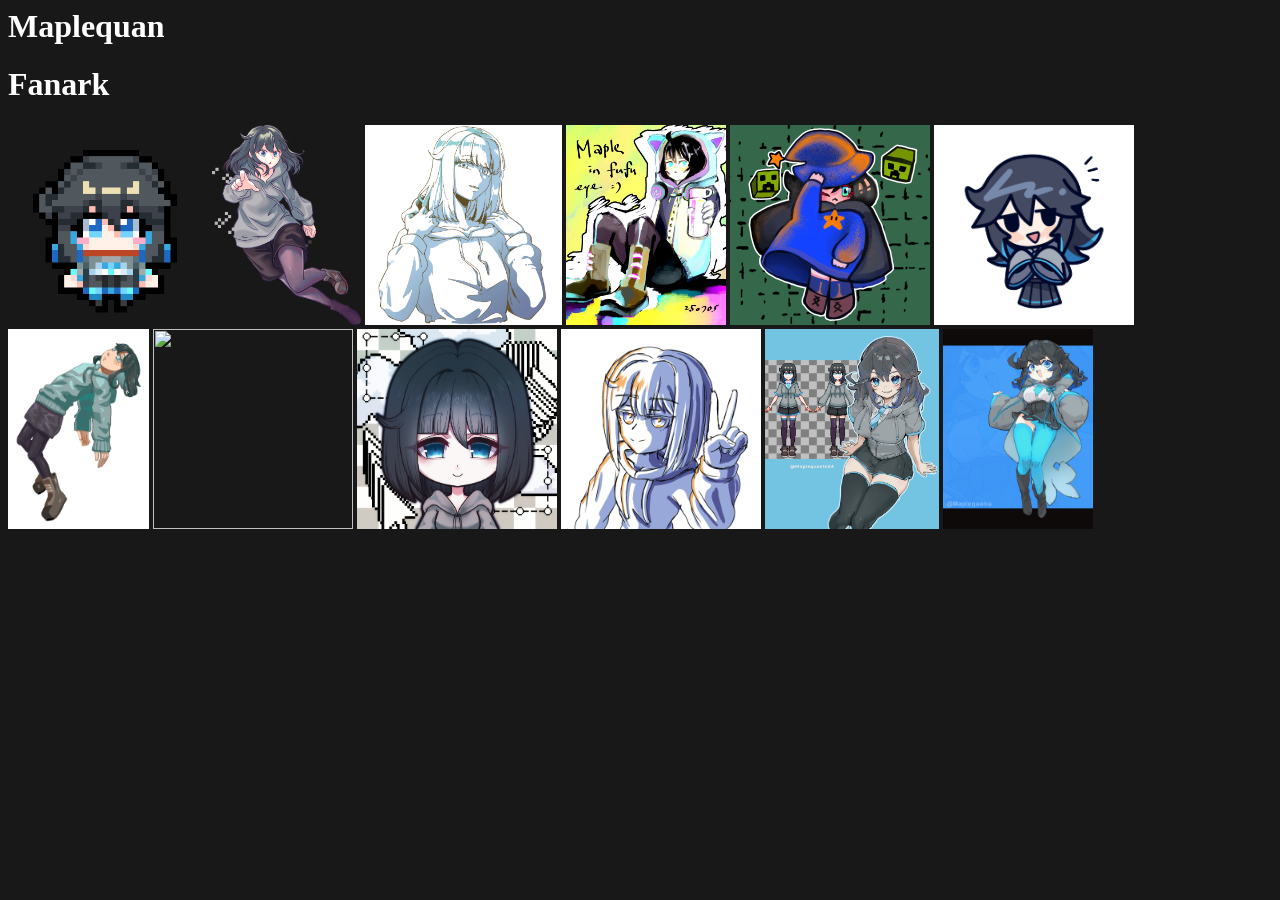
==== fanart.html @ 867444ab "2026-0714-12:53" ====
<h1>Maplequan</h1>
<h1>Fanark</h1>
<html>
<head>

    <link rel="stylesheet" href="style.css">

</head>
</html>
<img src="images/icon.png" id="icon">
<img src="images/fanart/705.png" id="m01">
<img src="images/fanart/bigold.png" id="m02">
<img src="images/fanart/maplefufu.jpg" id="m03">
<img src="images/fanart/maplefufuQ.png" id="m04">
<img src="images/fanart/MPQ.jpg" id="m05">
<img src="images/fanart/patoko01.png" id="m06">
<img src="images/fanart/patoko02.jpg" id="m07">
<img src="images/fanart/pfp.png" id="m08">
<img src="images/fanart/random.png" id="m09">
<img src="images/fanart/yunyunshi01.jpg" id="m10">
<img src="images/fanart/yunyunshi02.jpg" id="m11">
---- style.css ----
body{

    background:#181818;
    color:white;
}
#icon{
    background-size:cover;
    height:200px;
}
#m01{
    background-size:cover;
    height:200px;
}
#m02{
    background-size:cover;
    height:200px;
}
#m03{
    background-size:cover;
    height:200px;
}
#m04{
    background-size:cover;
    height:200px;
}
#m05{
    background-size:cover;
    height:200px;
}
#m06{
    background-size:cover;
    height:200px;
}
#m07{
    background-size:cover;
    height:200px;
}
#m08{
    background-size:cover;
    height:200px;
}
#m09{
    background-size:cover;
    height:200px;
}
#m10{
    background-size:cover;
    height:200px;
}
#m11{
    background-size:cover;
    height:200px;
}
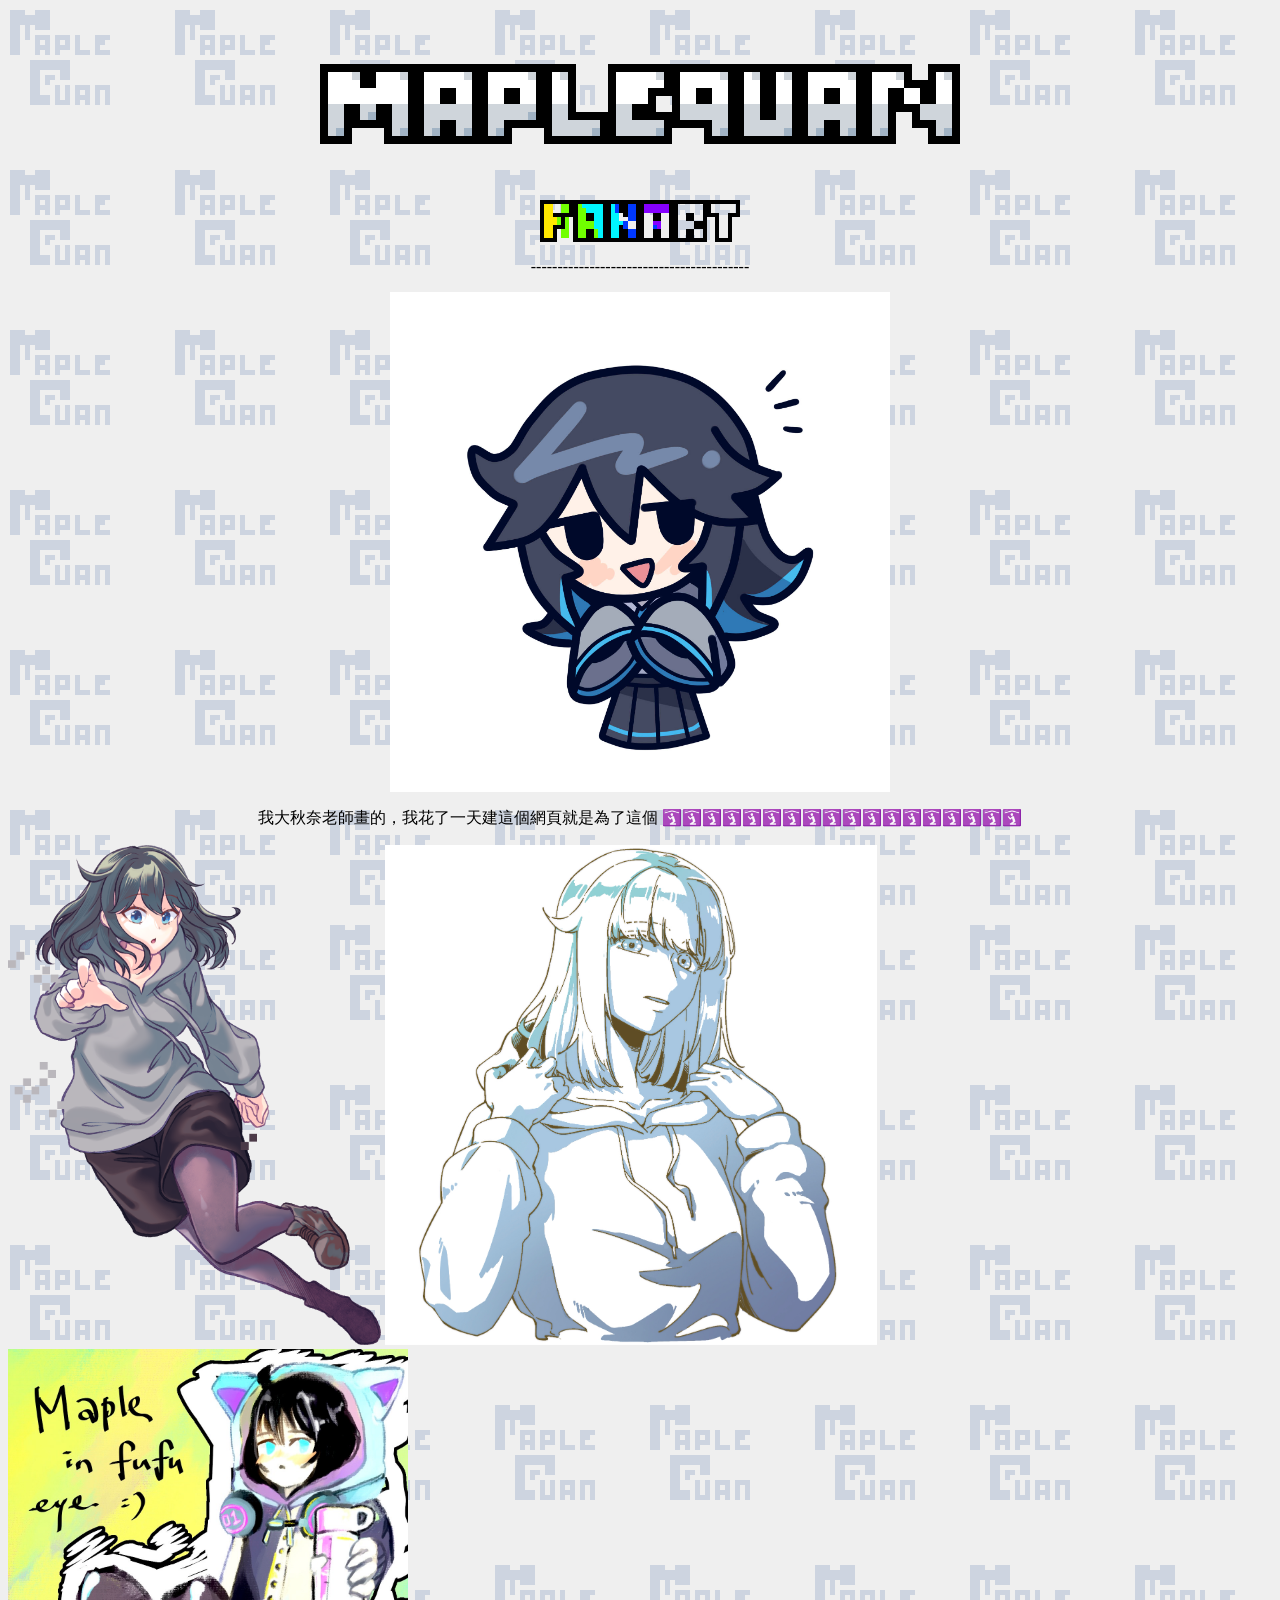
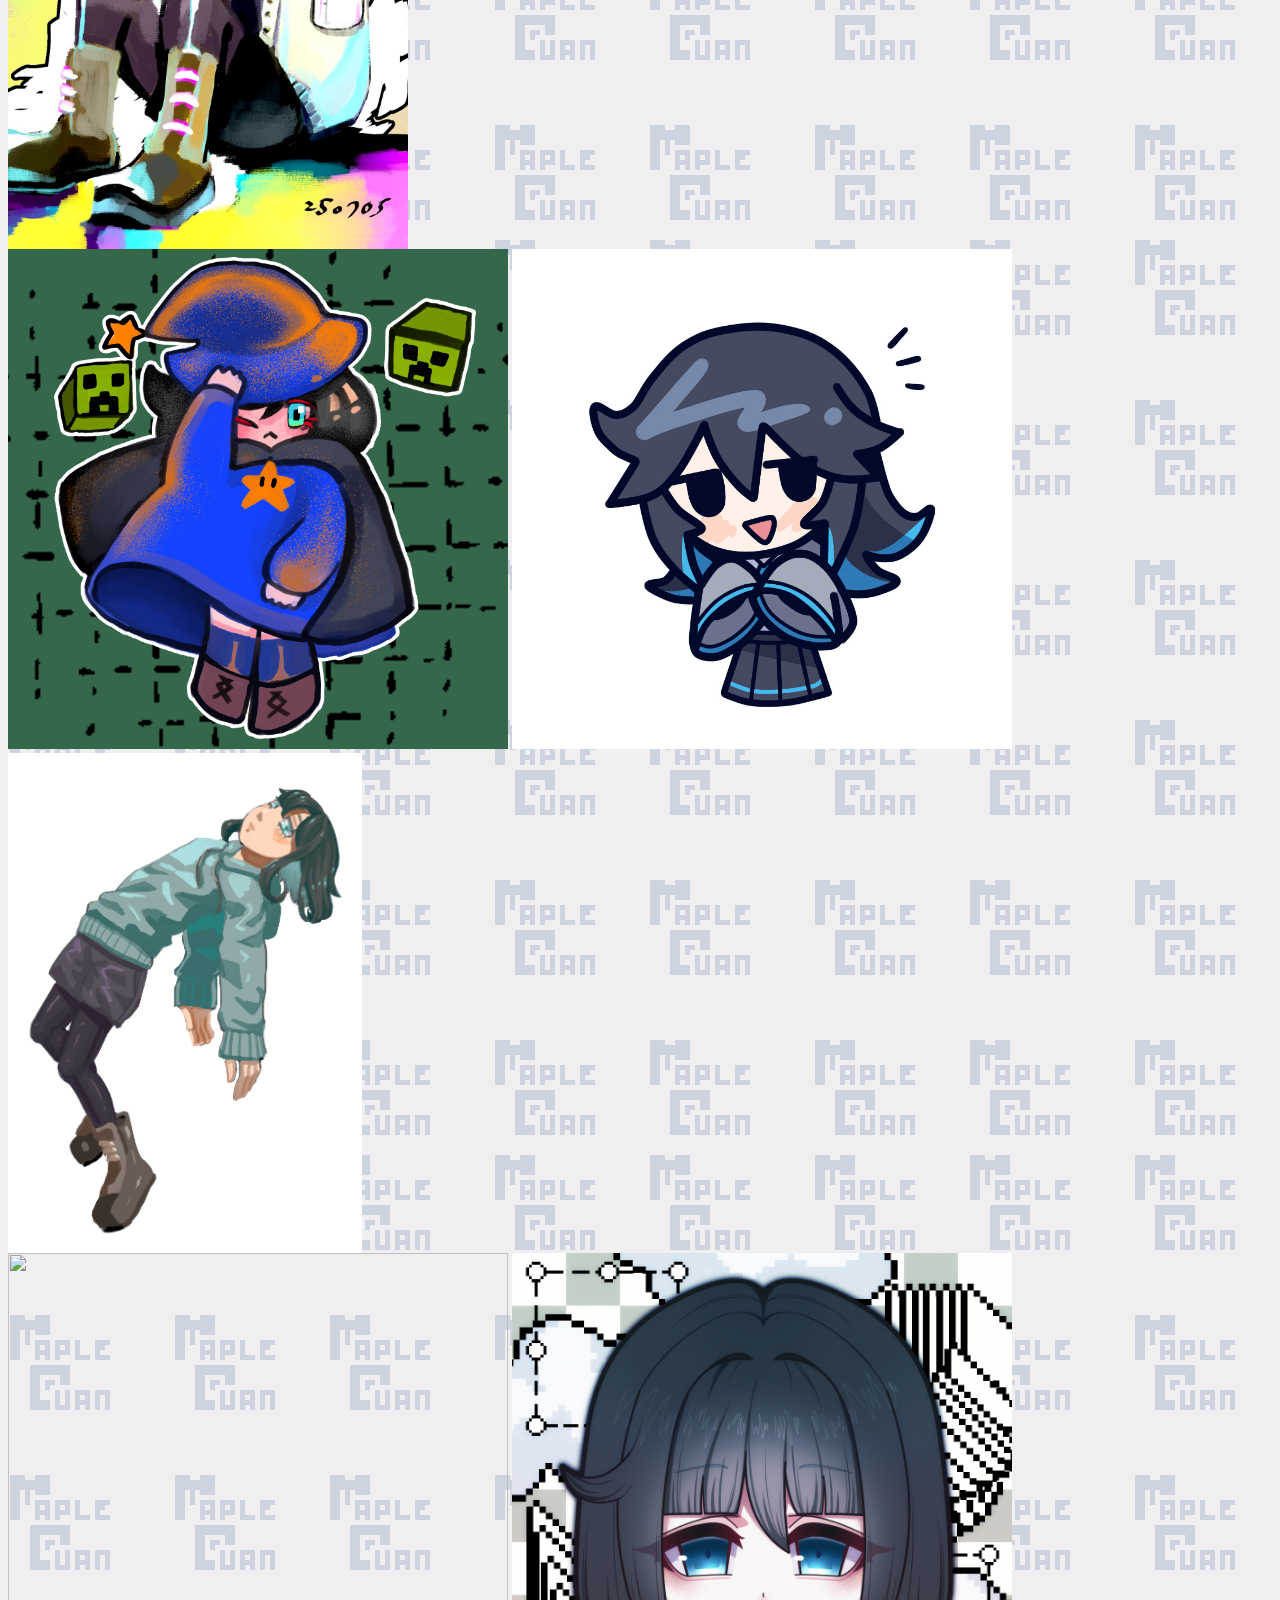
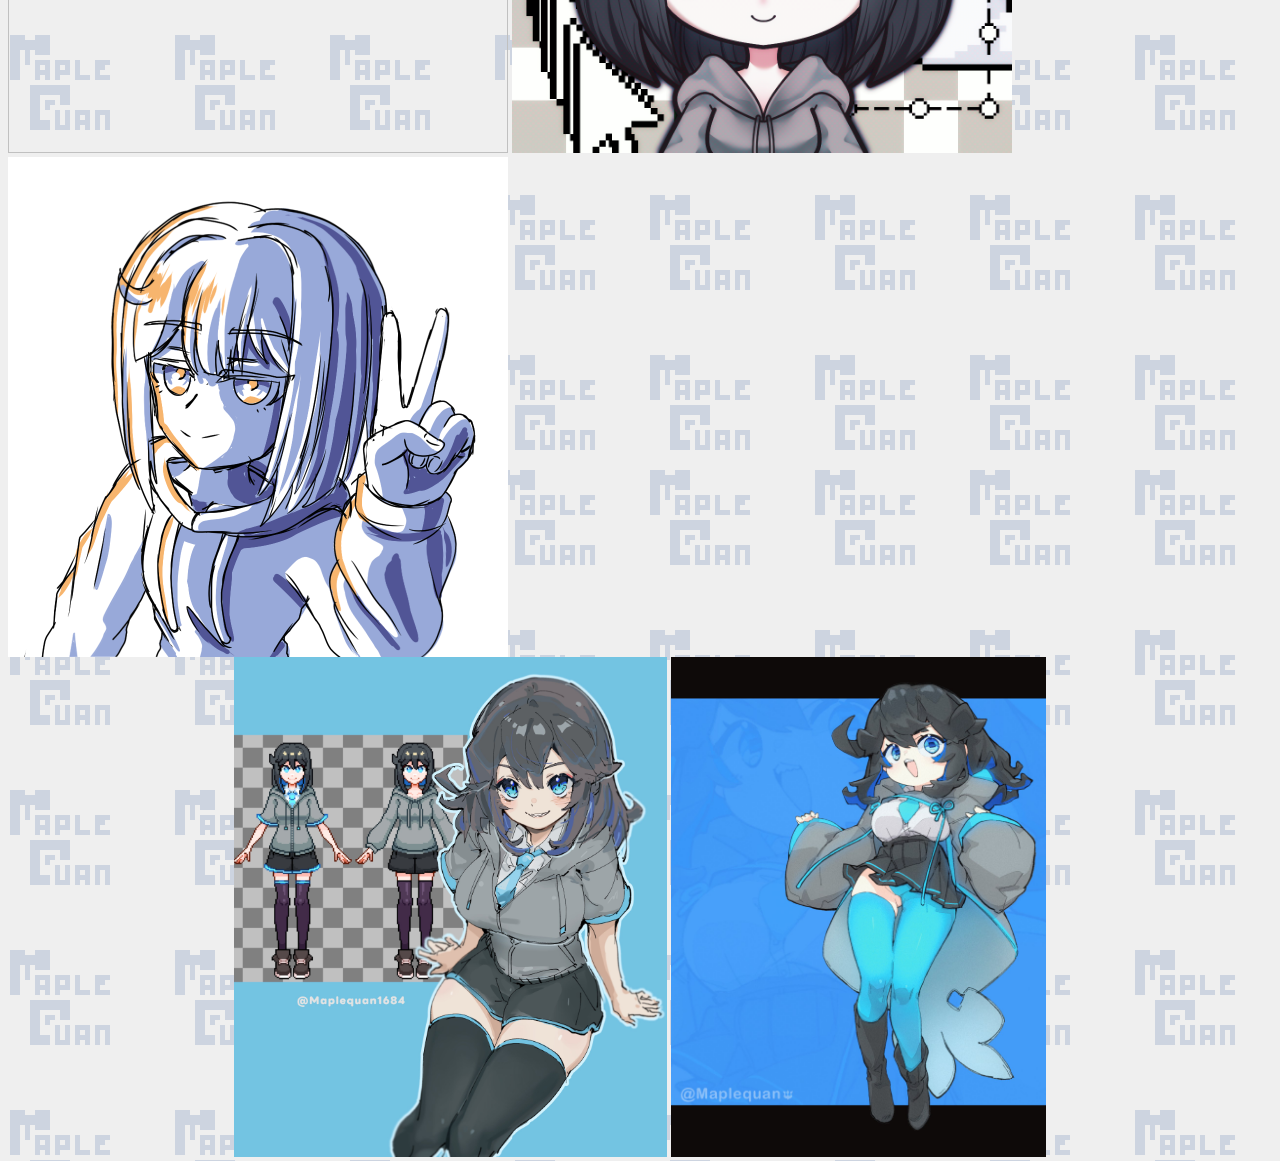
==== commit 1f8ad288: "2026-0714-18:18 fucking hard I want eat a huburger" ====
--- a/fanart.html
+++ b/fanart.html
@@ -1,24 +1,48 @@
-<h1>Maplequan</h1>
-<h1>Fanark</h1>
-<html>
 <head>
 
-    <link rel="stylesheet" href="style.css">
+    <link rel="stylesheet" href="css/fanart.css">
 
 </head>
-</html>
-<img src="images/icon.png" id="icon">
-<img src="images/fanart/705.png" id="m01">
-<img src="images/fanart/bigold.png" id="m02">
-<img src="images/fanart/maplefufu.jpg" id="m03">
-<img src="images/fanart/maplefufuQ.png" id="m04">
+
+<body id="logo">
+    <a href="index.html">
+      <img src="images/logo.png">
+    </a>
+</body>
+
+<section id="fanartlink">
+    <img src="images/fanart.gif"> 
+</section>
+
+<p>
+    -----------------------------------------
+</p>
+
 <img src="images/fanart/MPQ.jpg" id="m05">
-<img src="images/fanart/patoko01.png" id="m06">
-<img src="images/fanart/patoko02.jpg" id="m07">
-<img src="images/fanart/pfp.png" id="m08">
-<img src="images/fanart/random.png" id="m09">
-<img src="images/fanart/yunyunshi01.jpg" id="m10">
-<img src="images/fanart/yunyunshi02.jpg" id="m11">
+
+<p>
+    我大秋奈老師畫的，我花了一天建這個網頁就是為了這個
+    🛐🛐🛐🛐🛐🛐🛐🛐🛐🛐🛐🛐🛐🛐🛐🛐🛐🛐
+</p>
+<section>
+    <img src="images/fanart/705.png" id="m01">
+    <img src="images/fanart/bigold.png" id="m02">
+    <img src="images/fanart/maplefufu.jpg" id="m03">
+</section>
+<section>
+    <img src="images/fanart/maplefufuQ.png" id="m04">
+    <img src="images/fanart/MPQ.jpg" id="m05">
+    <img src="images/fanart/patoko01.png" id="m06">
+</section>
+<section>
+    <img src="images/fanart/patoko02.jpg" id="m07">
+    <img src="images/fanart/pfp.png" id="m08">
+    <img src="images/fanart/random.png" id="m09">
+</section>
+<section>
+    <img src="images/fanart/yunyunshi01.jpg" id="m10">
+    <img src="images/fanart/yunyunshi02.jpg" id="m11">
+</section>
 
 
 
--- a/css/fanart.css
+++ b/css/fanart.css
@@ -0,0 +1,62 @@
+body{
+    background-image: url("../images/bg.png");
+}
+
+#logo{
+    height:100vh;
+    
+    display: flex;
+    justify-content: flex-start;
+    align-items: center;
+    flex-direction:column;
+}
+#fanartlink img{
+    width:200px;
+    height:auto;
+    image-rendering:pixelated;
+}
+
+#m01{
+    background-size:cover;
+    height:500px;
+}
+#m02{
+    background-size:cover;
+    height:500px;
+}
+#m03{
+    background-size:cover;
+    height:500px;
+}
+#m04{
+    background-size:cover;
+    height:500px;
+}
+#m05{
+    background-size:cover;
+    height:500px;
+}
+#m06{
+    background-size:cover;
+    height:500px;
+}
+#m07{
+    background-size:cover;
+    height:500px;
+}
+#m08{
+    background-size:cover;
+    height:500px;
+}
+#m09{
+    background-size:cover;
+    height:500px;
+}
+#m10{
+    background-size:cover;
+    height:500px;
+}
+#m11{
+    background-size:cover;
+    height:500px;
+}
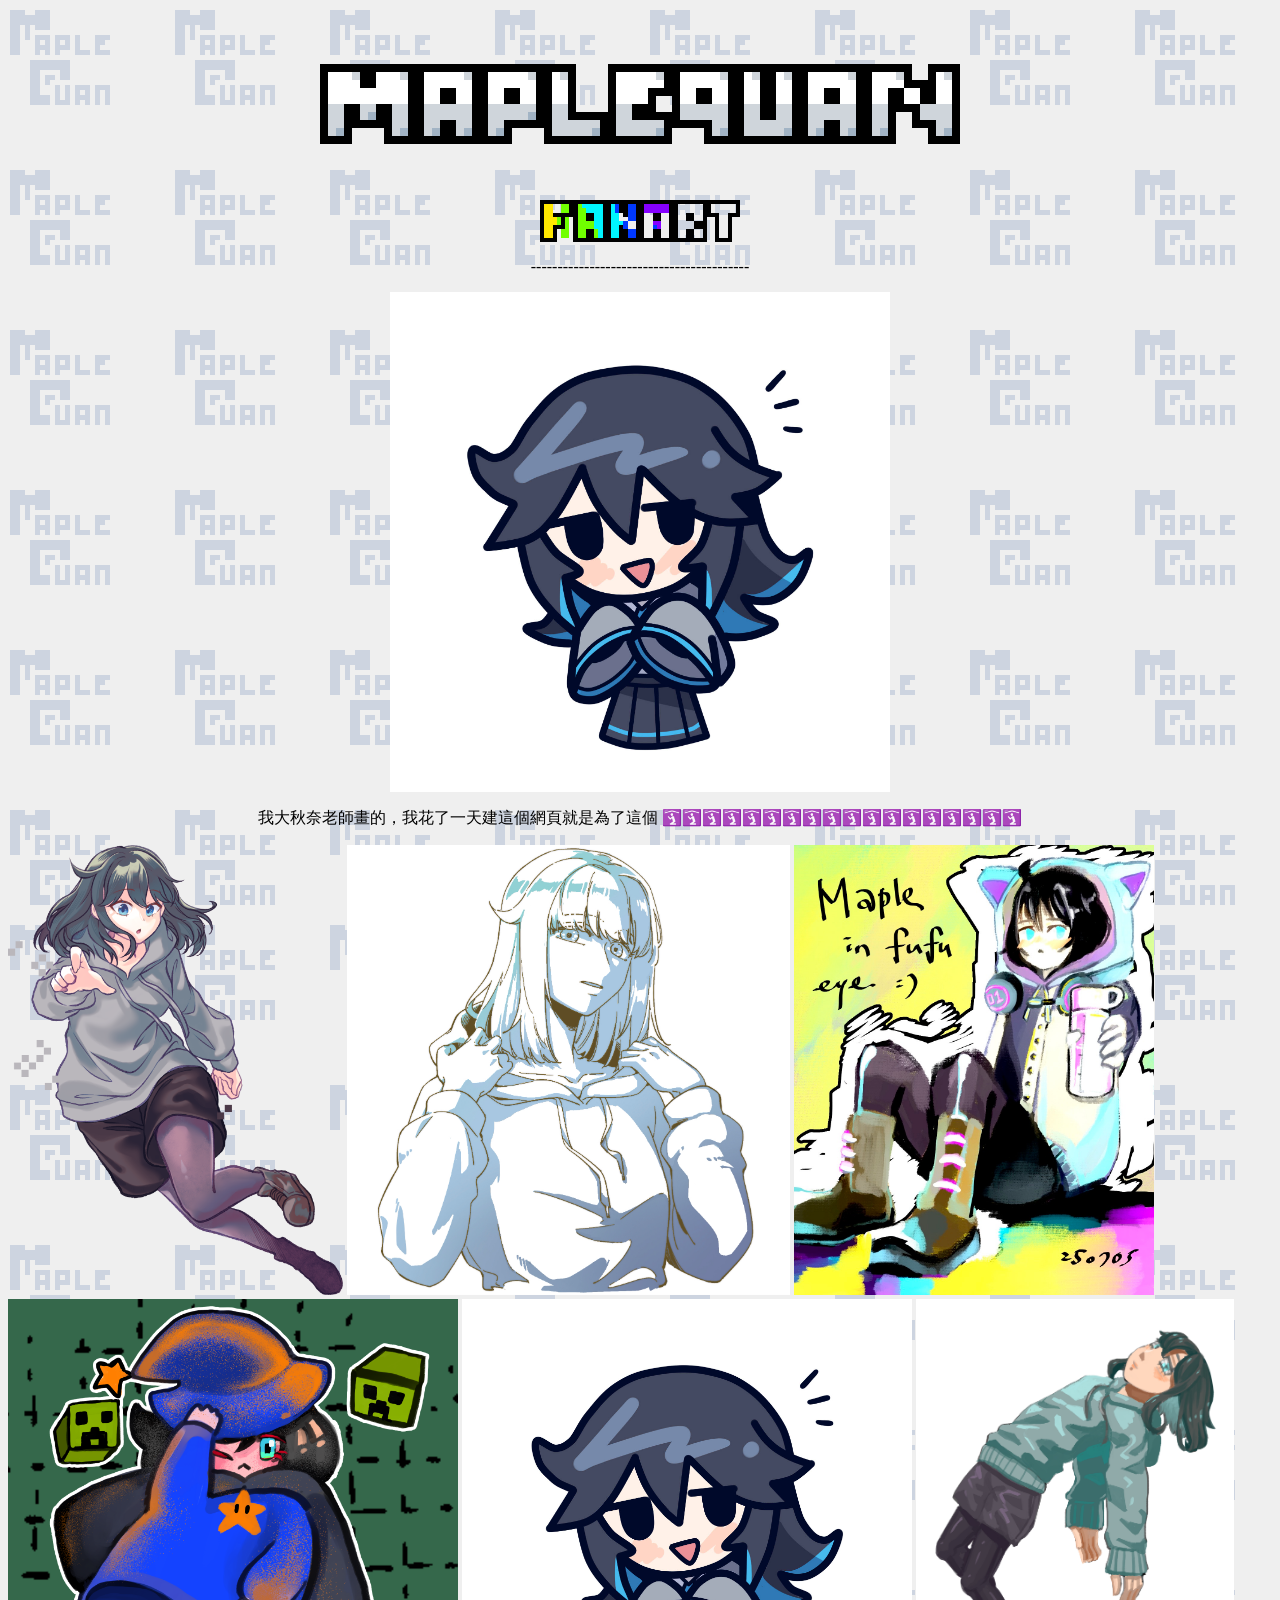
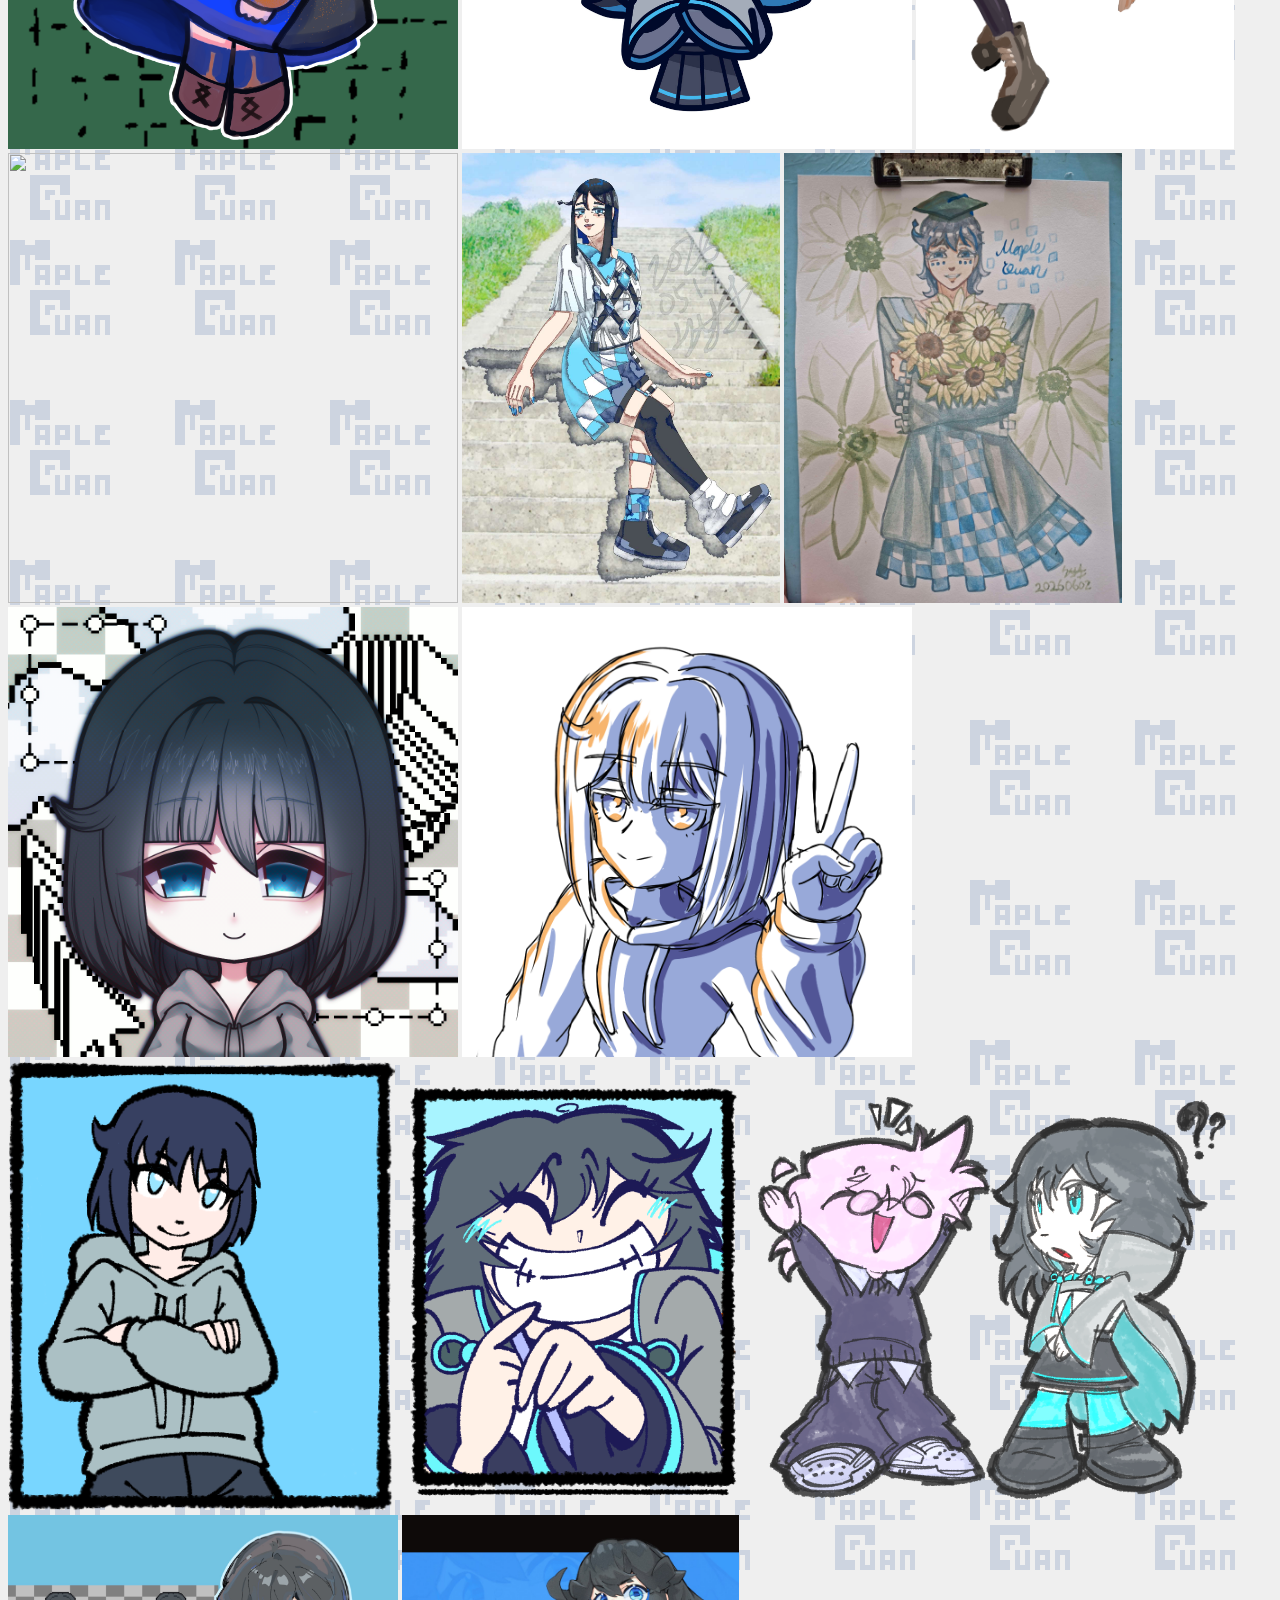
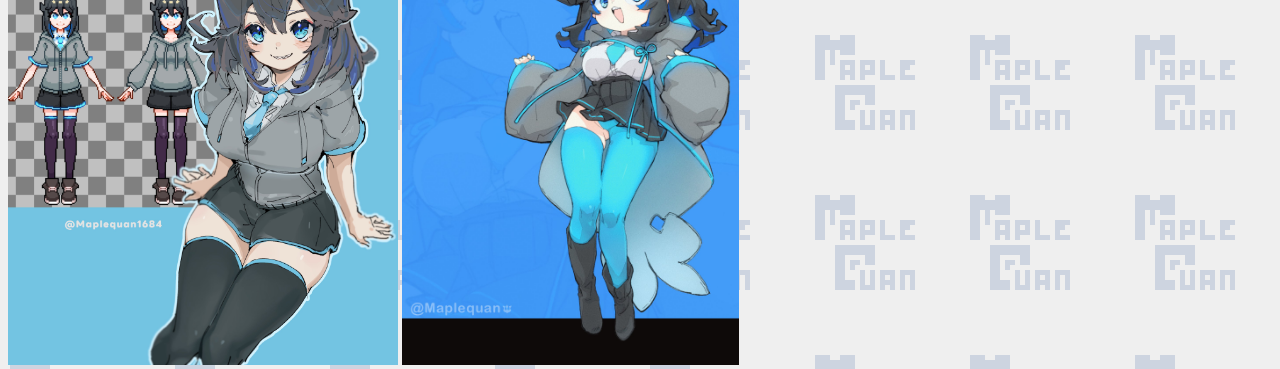
==== commit 1ec4e002: "2026 0714 21:58" ====
--- a/fanart.html
+++ b/fanart.html
@@ -18,30 +18,29 @@
     -----------------------------------------
 </p>
 
-<img src="images/fanart/MPQ.jpg" id="m05">
+<img src="images/fanart/MPQ.jpg" id="Q">
 
 <p>
     我大秋奈老師畫的，我花了一天建這個網頁就是為了這個
     🛐🛐🛐🛐🛐🛐🛐🛐🛐🛐🛐🛐🛐🛐🛐🛐🛐🛐
 </p>
-<section>
-    <img src="images/fanart/705.png" id="m01">
-    <img src="images/fanart/bigold.png" id="m02">
-    <img src="images/fanart/maplefufu.jpg" id="m03">
-</section>
-<section>
-    <img src="images/fanart/maplefufuQ.png" id="m04">
-    <img src="images/fanart/MPQ.jpg" id="m05">
-    <img src="images/fanart/patoko01.png" id="m06">
-</section>
-<section>
-    <img src="images/fanart/patoko02.jpg" id="m07">
-    <img src="images/fanart/pfp.png" id="m08">
-    <img src="images/fanart/random.png" id="m09">
-</section>
-<section>
-    <img src="images/fanart/yunyunshi01.jpg" id="m10">
-    <img src="images/fanart/yunyunshi02.jpg" id="m11">
+<section id="fanart">
+    <img src="images/fanart/705.png">
+    <img src="images/fanart/bigold.png">
+    <img src="images/fanart/maplefufu.jpg">
+    <img src="images/fanart/maplefufuQ.png">
+    <img src="images/fanart/MPQ.jpg">
+    <img src="images/fanart/patoko01.png">
+    <img src="images/fanart/patoko02.jpg">
+    <img src="images/fanart/patoko03.jpg">
+    <img src="images/fanart/patoko04.jpg">
+    <img src="images/fanart/pfp.png">
+    <img src="images/fanart/random.png">
+    <img src="images/fanart/nata01.png">
+    <img src="images/fanart/nata02.png">
+    <img src="images/fanart/nata03.png">
+    <img src="images/fanart/yunyunshi01.jpg">
+    <img src="images/fanart/yunyunshi02.jpg">
 </section>
 
 
--- a/css/fanart.css
+++ b/css/fanart.css
@@ -15,48 +15,16 @@
     height:auto;
     image-rendering:pixelated;
 }
+#fanart{
+    align-items: center;
+    flex-direction:column;
+}
+#fanart img{
+    background-size:cover;
 
-#m01{
-    background-size:cover;
-    height:500px;
+    height:450px;
 }
-#m02{
-    background-size:cover;
-    height:500px;
-}
-#m03{
-    background-size:cover;
-    height:500px;
-}
-#m04{
-    background-size:cover;
-    height:500px;
-}
-#m05{
-    background-size:cover;
-    height:500px;
-}
-#m06{
-    background-size:cover;
-    height:500px;
-}
-#m07{
-    background-size:cover;
-    height:500px;
-}
-#m08{
-    background-size:cover;
-    height:500px;
-}
-#m09{
-    background-size:cover;
-    height:500px;
-}
-#m10{
-    background-size:cover;
-    height:500px;
-}
-#m11{
+#Q{
     background-size:cover;
     height:500px;
 }
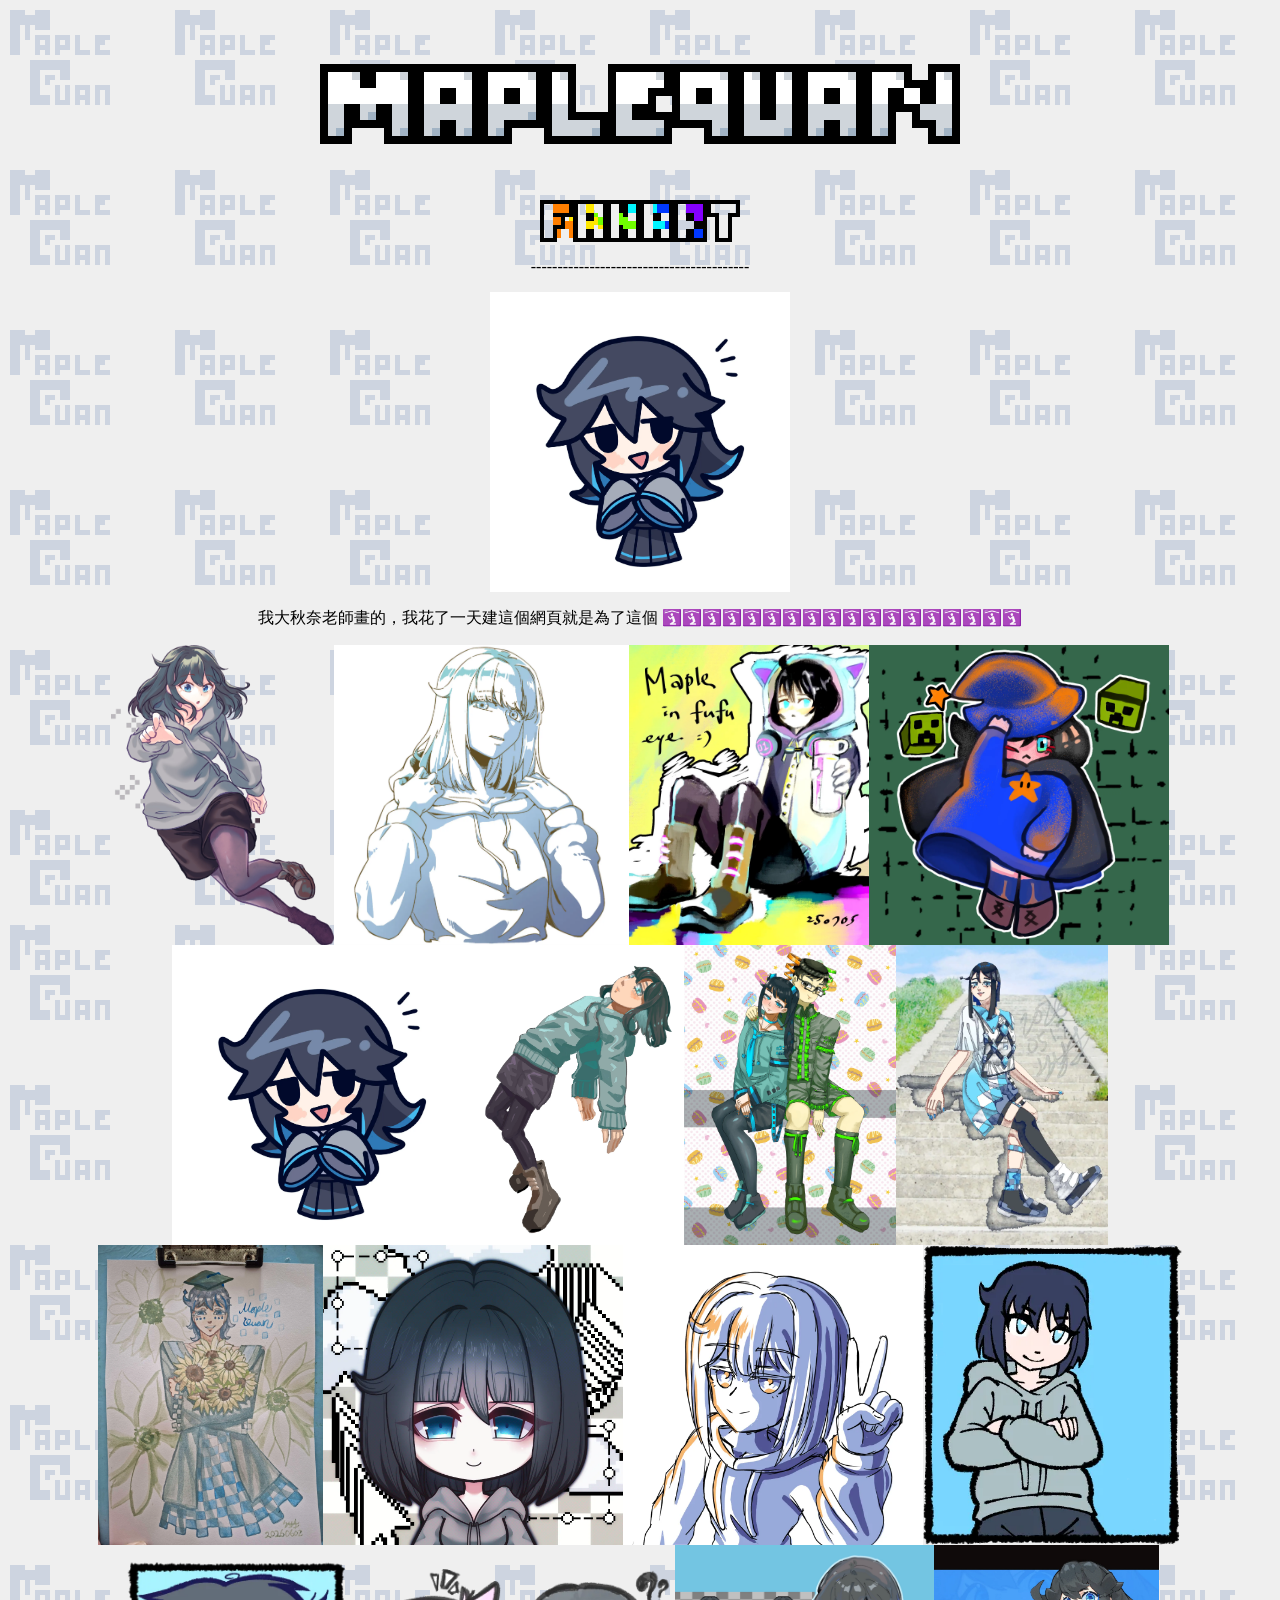
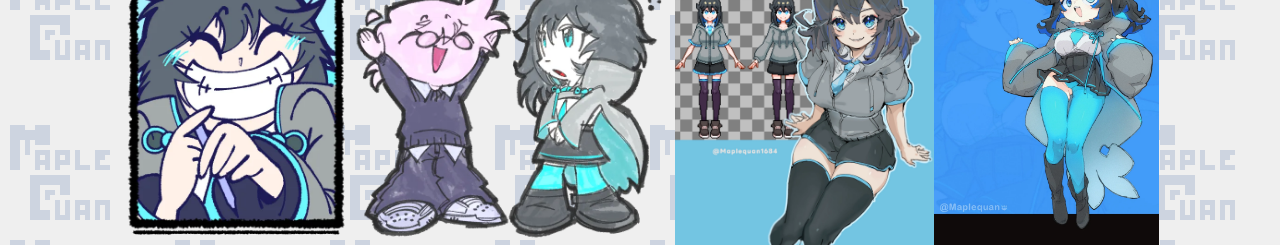
==== commit e84bffeb: "2026 0715 08:02 我把圖片換成 webp 看效果如何" ====
--- a/fanart.html
+++ b/fanart.html
@@ -18,29 +18,35 @@
     -----------------------------------------
 </p>
 
-<img src="images/fanart/MPQ.jpg" id="Q">
+<img src="images/fanart/MPQ.webp" id="Q">
 
 <p>
     我大秋奈老師畫的，我花了一天建這個網頁就是為了這個
     🛐🛐🛐🛐🛐🛐🛐🛐🛐🛐🛐🛐🛐🛐🛐🛐🛐🛐
 </p>
 <section id="fanart">
-    <img src="images/fanart/705.png">
-    <img src="images/fanart/bigold.png">
-    <img src="images/fanart/maplefufu.jpg">
-    <img src="images/fanart/maplefufuQ.png">
-    <img src="images/fanart/MPQ.jpg">
-    <img src="images/fanart/patoko01.png">
-    <img src="images/fanart/patoko02.jpg">
-    <img src="images/fanart/patoko03.jpg">
-    <img src="images/fanart/patoko04.jpg">
-    <img src="images/fanart/pfp.png">
-    <img src="images/fanart/random.png">
-    <img src="images/fanart/nata01.png">
-    <img src="images/fanart/nata02.png">
-    <img src="images/fanart/nata03.png">
-    <img src="images/fanart/yunyunshi01.jpg">
-    <img src="images/fanart/yunyunshi02.jpg">
+    <img src="images/fanart/705.webp">
+    <img src="images/fanart/bigold.webp">
+    <img src="images/fanart/maplefufu.webp">
+    <img src="images/fanart/maplefufuQ.webp">
+</section>
+<section id="fanart">
+    <img src="images/fanart/MPQ.webp">
+    <img src="images/fanart/patoko01.webp">
+    <img src="images/fanart/patoko02.webp">
+    <img src="images/fanart/patoko03.webp">
+</section>
+<section id="fanart">
+    <img src="images/fanart/patoko04.webp">
+    <img src="images/fanart/pfp.webp">
+    <img src="images/fanart/random.webp">
+    <img src="images/fanart/nata01.webp">
+</section>
+<section id="fanart">
+    <img src="images/fanart/nata02.webp">
+    <img src="images/fanart/nata03.webp">
+    <img src="images/fanart/yunyunshi01.webp">
+    <img src="images/fanart/yunyunshi02.webp">
 </section>
 
 
--- a/css/fanart.css
+++ b/css/fanart.css
@@ -16,15 +16,14 @@
     image-rendering:pixelated;
 }
 #fanart{
-    align-items: center;
-    flex-direction:column;
+    display: flex;
+    flex-wrap: wrap;
 }
 #fanart img{
-    background-size:cover;
-
-    height:450px;
+    width:auto;
+    height: 300px;
 }
 #Q{
     background-size:cover;
-    height:500px;
+    height:300px;
 }
